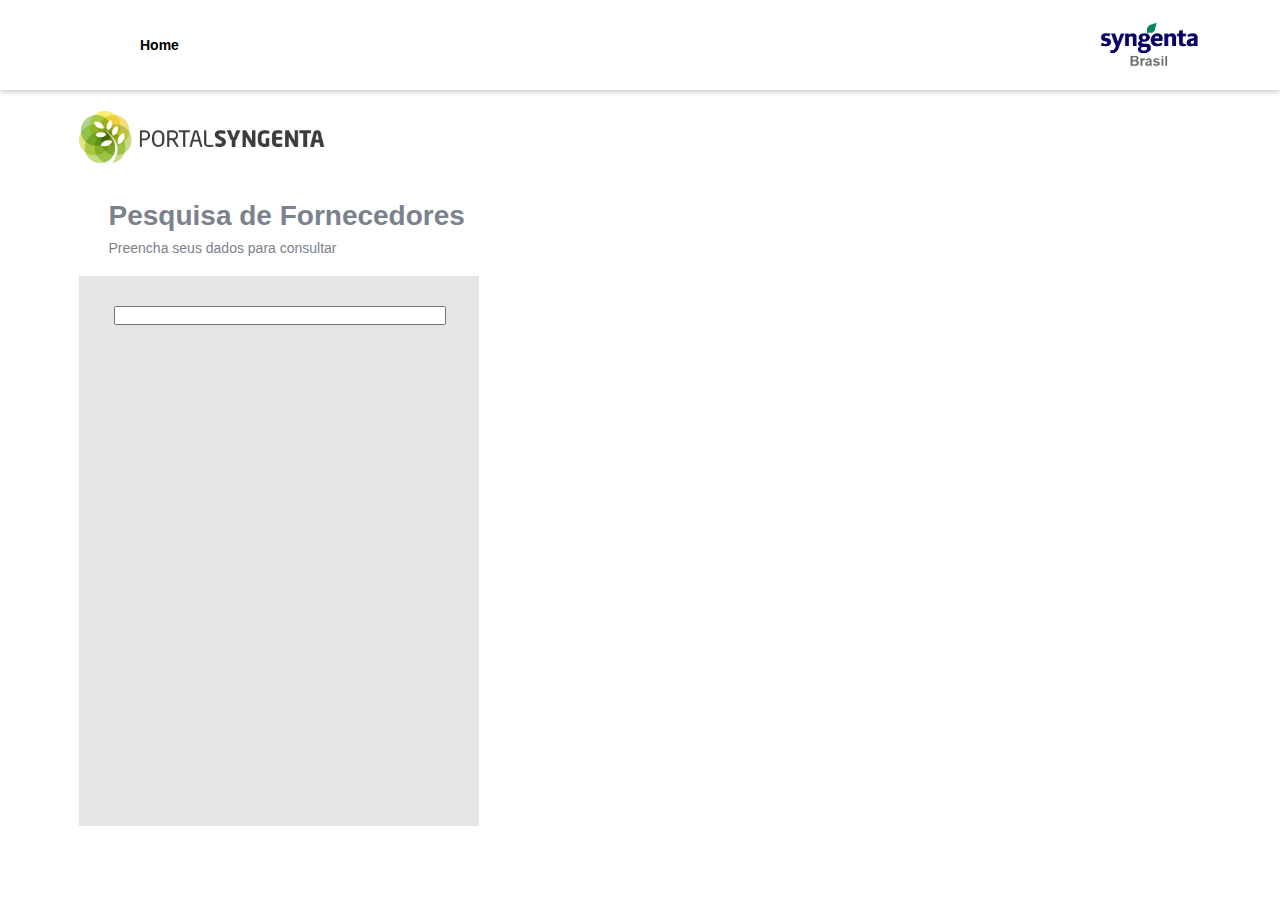
==== index-02.html @ feb4440c "Mudança de cor no botão buscar" ====
<!DOCTYPE html>
<html>
<head>
	<title>Portal Syngenta</title>
	<link rel="stylesheet" type="text/css" href="css/estilo.css">
	<meta charset="utf-8">
	<meta name="viewport" content="width=device-width, initial-scale=1">
</head>
<body >
	<div class="header-main">
		<div class="container">
			<div class="logo">
				<a href="#" target="_blank" rel="noopener" title="">
					<img src="img/syngenta-logo.png" alt="" width="105" height="50">
				</a>
				<div class="nav">
					<a href="#">
						<p>Home</p>
					</a>
				</div>
			</div>
		</div>	
	</div>

	<div class="menu-culturas">
		<img src="img/logo-portalsyngenta.png">
	</div>

<!-- SECTION 01-->
	<section class="sec-02">
		<h1>Pesquisa de Fornecedores</h1>
		<p>Preencha seus dados para consultar</p>

		<div class="col-01">
			<form>
				<div class="cidade-regiao">
					<input type="text" name="cidade-regiao">
				</div>
			</form>
		</div>
		
		
	</section>

	<!--JAVASCRIPT-->
	<script src="js/jquery-3.3.1.min.js" type="text/javascript"></script>
	<script src="js/jquery.mask.js" type="text/javascript"></script>

	<script type="text/javascript">
		$(document).ready(function(){
			$("#cpf").mask("000.000.000-00")
         	 $("#telefone").mask("(00) 0000-00009")
		})
	</script>

</body>
</html>
---- css/estilo.css ----
*{
	padding: 0;
	margin:0;
}

.header-main{
	background: #fff;
    box-shadow: 0 2px 5px #ccc;
    position: relative;
    width: 100%;
    height: 90px;
}

.container{
	width: 1123px;
	height: 90px;
	margin: auto;
}

.logo img{
	float:right;
	margin-top:20px;
}

.nav{
	width:1000px;
	height: 39px;
	margin:auto;
	padding-top: 37px;
}

.nav a{
	text-decoration: none;
}
.nav p{
	margin: auto;
	color: #000;
	font-weight: bold;
	font-family: arial;
	font-size: 14px;
}

.menu-culturas{
	width: 1123px;
	height: 90px;
	margin: auto;
}

.menu-culturas img{
	width: 246px;
	margin: 18px 0 0;
}

/* SECTION 01*/

.sec-01{
	width: 1123px;
	height: 720px;
	margin: auto;
}

.sec-01 h1{
	color: #7C828D;
	font-family: arial;
	font-weight:bold;
	margin-top:20px;
	margin-bottom: 8px;
	font-size: 28px;
	margin-left:30px;
}

.sec-01 p{
	color: #7C828D;
	font-family: arial;
	font-size: 14px;
	margin-left:30px;
}

/*FORMULÁRIO*/
.form{
	width: 1123px;
	height: 226px;
	background-color: #E5E5E5;
	margin: auto;
	margin-top: 40px;
}

.nome, .cpf, .email, .telefone, .cidade, .estado, .area-profissional label{
	font-family: arial;
	display: inline-block;
	font-size: 14px;

}

.nome {
	width: 300px;
	padding: 30px 35px;
}

.nome input {
	width: 300px;
	padding: 10px;
	margin-top: 4px;
}

.cpf{
	width: 300px;
	padding: 30px;
}

.cpf input {
	width: 300px;
	padding: 10px;
	margin-top: 4px;
}

.email {
	width: 300px;
	padding: 30px;
}

.email input{
	width: 300px;
	padding: 10px;
	margin-top: 4px;
}

.telefone{
	width: 200px;
	padding: 10px 20px 30px 35px;
}

.telefone input{
	width: 200px;
	padding: 10px;
	margin-top: 4px;
}

.cidade{
	width: 200px;
	padding: 10px 20px;
}

.cidade input{
	width: 200px;
	padding: 10px;
	margin-top: 4px;
}

.estado{
	width: 200px;
	padding: 10px 20px;
}

.estado input{
	width: 200px;
	padding: 10px;
	margin-top: 4px;
}

.area-profissional{
	width: 300px;
	padding: 10px 20px;
	display: inline-block;
}
.area-profissional select{
	-webkit-appearance: none;
	-moz-appearance:none;
	appearance:none;
	background: url(http://www.webcis.com.br/images/imagens-noticias/select/ico-seta-appearance.gif) no-repeat #fff;
	background-position: 290px center;
	width: 324px;
	height:30px;
	border:1px solid #000;
}

/*FORMULÁRIO BUSCA*/

.form-2{
	width: 1123px;
	height: 100px;
	background-color: #E5E5E5;
	margin: auto;
	margin-bottom: 30px;
}

.form-2 label{
	font-family: arial;
	font-size: 14px;
}

.produto{
	width: 400px;
	padding: 10px 35px;
	display: inline-block;
}

.produto input{
	width: 400px;
	padding: 10px;
	margin-top: 4px;
}

.botao-buscar{
	width: 150px;
	display: inline-block;
}

.botao-buscar button{
	background-color: #F0F0F0;
	padding: 7px 50px;
	border-radius: 30px;
	border: none;
	color: #fff;
	text-transform: uppercase;
	cursor: pointer;
}

.botao-buscar button:hover{
	background-color: #f0f0f0;
}

/* CONTEÚDO */

.conteudo-1{
	width: 500px;
	height: 250px;
	background-color: #E5E5E5;
	display: inline-block;
	position: absolute;
}

.conteudo-1 .margem{
	width: 400px;
	height: 250px; 
	margin:auto;
}

.conteudo-1 p{
	margin: 0;
}

.margem img{
	width:300px; 
	margin-top: 40px;
}

.conteudo-2{
	width:600px;
	background-color: #e1efcc;
	height: 250px;
	display: inline-block;
	float: right;
}

.preco{
	width: 520px;
	height: 85px;
	margin: auto;
	background-color: #f0f7e7;
	margin-top: 20px;
}

.preco h2{
	font-family: arial;
	color: #6b706c;
	font-size: 30px;
	padding: 15px 0px 2px 0px;
	margin-left: 25px;
}

.preco p{
	font-family: arial;
	color: #6b706c;
	font-size:14px;
	margin-left: 25px;
}

.conteudo-2 .margem-2{
	width:500px;
	margin:auto;
}

.conteudo-2 h3{
	font-family: arial;
	color: #6b706c;
	font-size: 14px;
	margin-top: 24px;
	text-transform: uppercase;
}

.conteudo-2 p{
	margin-top: 4px;
}

.conteudo-2 h3{
	padding-left: 30px;
}


.saiba-mais{
	width: 200px;
	display: inline-block;
	float: right;
	margin-top: 20px;
	margin-right: 15px;
}

.saiba-mais button{
	background-color: #6fad00;
	padding: 7px 50px;
	border-radius: 30px;
	border: none;
	color: #fff;
	text-transform: uppercase;
	cursor: pointer;
}

.comprar-online{
	width: 280px;
	display: inline-block;
	float: right;
	margin-top: 20px;
}

.comprar-online button{
	background-color: #6fad00;
	padding: 7px 50px;
	border-radius: 30px;
	border: none;
	color: #fff;
	text-transform: uppercase;
	cursor: pointer;
	float: right;
	margin-right: 15px;
}

.comprar-online button:hover{
	background-color: #669e00;
}

.saiba-mais button:hover{
	background-color: #669e00;
}

/*RESPONSIVEL*/

@media only screen and (max-width: 1100px) {
	.sec-01{
		width: 100%;
	}

	.container, .logo, .nav, .menu-culturas{
		width: 100%;
	}

	.menu-culturas{
		padding-left: 30px;
	}

	.nav p{
		margin-left: 35px;
	}

	.logo img{
		margin-right: 35px;
	}

	.form {
    	width: auto;
    }

    .form-2{
    	width: auto;
    }
}

@media only screen and (max-width: 1100px) {
	.menu-culturas{
		padding-left: 30px;
		width: auto!important;

	}

	.form, .form-2{
		width: 100%!important;
	}

	form .form-2{
		width: 100%!important;
	}

	.nome {
    	width: 640px;
    	padding: 28px 10px 12px 20px;
	}

	.nome input {
    	width: 640px;
	}

	.cpf{
		width: 300px;
		padding: 0px 6px 0px 20px;
	}

	.cpf input {
    	width: 300px;
    }

    .email{
    	padding:0px 6px 0px 30px;
    }

    .telefone {
    	width: 300px;
   		padding: 0px 6px 0px 20px;
   	}

   	.telefone input{
    	width: 300px;
   	}

	.cidade {
    	width: 300px;
    	padding: 6px 6px 0px 30px;
    }

    .cidade input {
    	width: 300px;
    }

	.estado {
    	width: 300px;
   		padding: 0px 6px 0px 20px;
   	}

   	.estado input {
    	width: 300px;
    }

    .area-profissional {
    	width: 300px;
    	padding: 6px 6px 0px 30px;
	}

	.area-profissional input {
    	width: 300px;
    }

    .form {
    	height: 306px;
    }

    .produto {
    	width: 401px!important;
    	padding: 10px 118px 0px 20px;
	}

    .produto input {
    	width: 480px!important;
    }

    .form-2{
    	margin-bottom: 10px!important;
    	width: 100%!important;
    }

    .conteudo-1 {
    	position: relative!important;
    	width: 100%!important
    }

    .conteudo-2 {
    	width: 100%!important;
    	margin-top: 10px;
    }

    .conteudo-2 h3{
    	padding-left: 30px;
    }

    .preco{
    	background-color:#e1efcc!important;
    }


}

@media only screen and (max-width: 700px) {
	.nome{
		display: list-item;
		list-style: none;
		padding: 20px 0px 6px 35px!important;
		width: 300px;
	}

	.nome input{
		width: 100%!important;
	}

	.telefone input, .cidade input, .estado input{
		width: 300px;
	}

	.cpf, .email, .telefone, .cidade, .estado, .area-profissional{
		display: list-item;
		list-style: none;
		padding: 6px 0px 6px 35px;
	}

	.form{
		height: 527px;
	}

	.form-2{
		height: 125px!important;
		margin-bottom: 10px!important;
	}

	.produto{
   		width: 45%!important;
   		padding: 10px 118px 0px 35px;
	}

	.produto input{
    	width: 300px!important;
    }

    .botao-buscar {
    	float: left;
		margin-right: 35px;
		margin-top: 14px;
		width: 325px;
		margin-left: 34px;
	}

	.botao-buscar button {
    	float: right;
    }

	.conteudo-1{
		position: relative!important;
		width: 100%!important;
	}

	.margem img {
    	padding-right: 10%;
    	padding-left: 10%;
    }

    .conteudo-1 p {
    	padding-left: 10%;
   		padding-right: 10%;
   	}

   	.conteudo-1 .margem {
		width: 100%;
	}

	.conteudo-2{
		width: 100%!important;
		margin-top: 10px;
		height: 40%;
	}

	.conteudo-2 h3{
		width: 70%;
		padding-left: 10%;
		padding-right: 10%;
	}

	.conteudo-2 p{
		width: 70%;
		padding-left: 10%;
		padding-right: 10%;
		margin: 0;
	}

	.conteudo-2 .margem-2{
		width: 100%;
	}

	.preco{
	    width: 290px;
	    background-color: transparent!important;
	    padding-left: 10%;
	    padding-right: 10%;
	    margin: 0;
	}

	.preco p, .preco h2{
		margin: 0!important;
		padding-left: 0;
		padding-right: 0;
	}

	.saiba-mais {
    	width: 60%;
    	float: left;
    	margin-top: 20px;
    	padding-left: 10%;
    }

    .comprar-online {
    	width: 59%;
    	float: left;
    	margin-top: 10px;
    	padding-left: 10%;
    }

    .comprar-online button{
    	float: left;
    }

	.area-profissional select{
		width: 322px;
	}
}

/*    INDEX 02     */

.sec-02{
	width: 1123px;
	height: 720px;
	margin: auto;
}

.sec-02 h1{
	color: #7C828D;
	font-family: arial;
	font-weight:bold;
	margin-top:20px;
	margin-bottom: 8px;
	font-size: 28px;
	margin-left:30px;
}

.sec-02 p{
	color: #7C828D;
	font-family: arial;
	font-size: 14px;
	margin-left:30px;
	margin-bottom: 20px;
}

.col-01{
	width: 400px;
	height: 550px;
	background-color: #E5E5E5;
}

.cidade-regiao{
	width: 330px;
	padding: 30px 35px;
}

.cidade-regiao input{
	width: 328px;
}
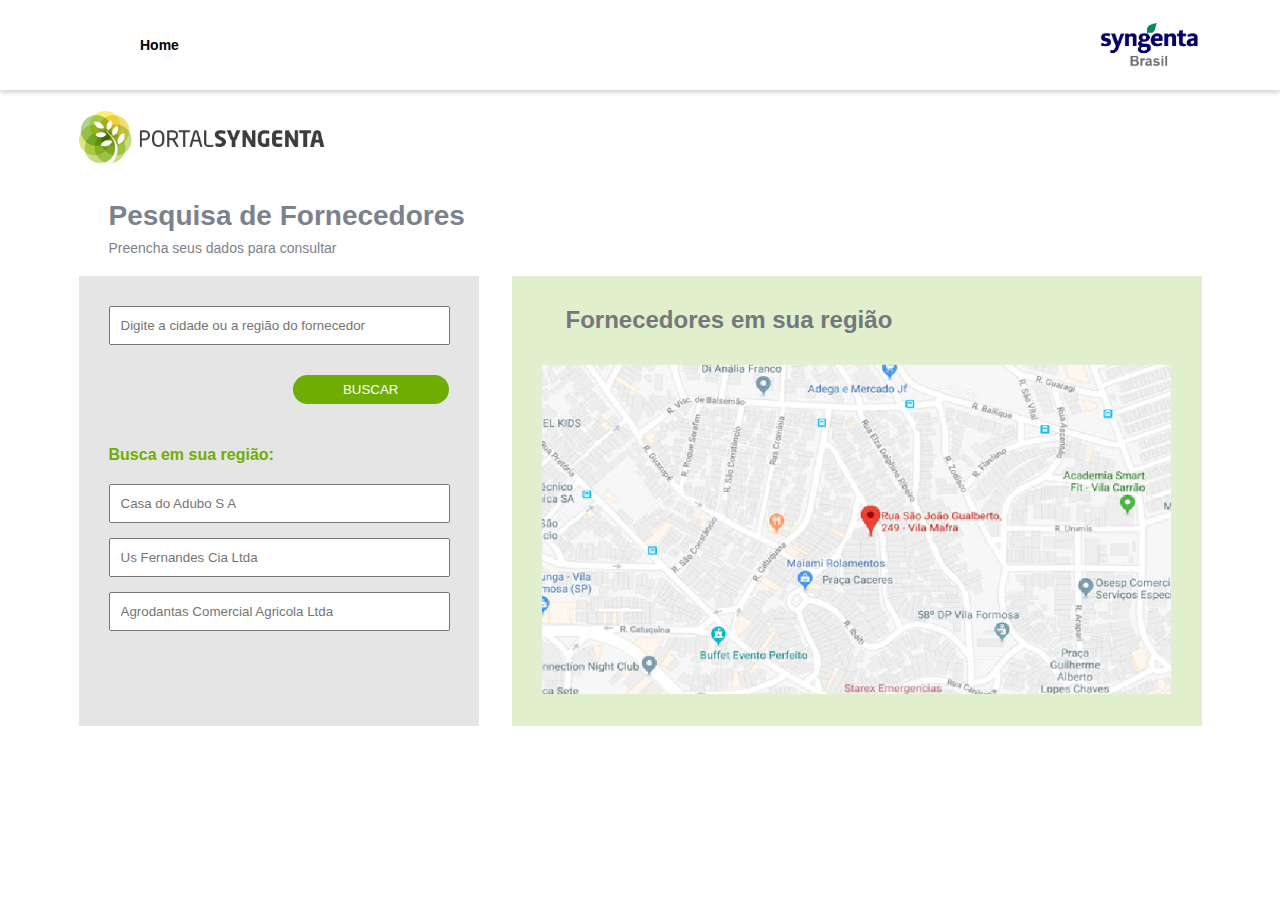
==== commit 26033570: "Construção da index-02" ====
--- a/index-02.html
+++ b/index-02.html
@@ -32,13 +32,42 @@
 		<p>Preencha seus dados para consultar</p>
 
 		<div class="col-01">
-			<form>
-				<div class="cidade-regiao">
-					<input type="text" name="cidade-regiao">
+			<div class="form-03">
+				<form>
+					<div class="cidade-regiao">
+						<input type="text" name="cidade-regiao" placeholder="Digite a cidade ou a região do fornecedor">
+					</div>
+					<div class="botao-buscar-02">
+						<button>Buscar</button>
+					</div>
+				</form>
+			</div>
+
+			<div class="form-04">
+				<p>Busca em sua região:</p>
+
+				<div class="input-01">
+					<input type="text" name="input-01" placeholder="Casa do Adubo S A">
 				</div>
-			</form>
+
+				<div class="input-02">
+					<input type="text" name="input-02" placeholder="Us Fernandes Cia Ltda">
+				</div>
+
+				<div class="input-03">
+					<input type="text" name="input-03" placeholder="Agrodantas Comercial Agricola Ltda">
+				</div>
+			</div>
 		</div>
-		
+
+		<div class="col-02">
+			<h2>Fornecedores em sua região</h2>
+			<div class="map">
+				<img src="img/mapa.png">
+				
+			</div>
+			
+		</div>
 		
 	</section>
 
--- a/css/estilo.css
+++ b/css/estilo.css
@@ -646,15 +646,258 @@
 
 .col-01{
 	width: 400px;
-	height: 550px;
+	height: 450px;	
 	background-color: #E5E5E5;
+	display: inline-block;
+	position: absolute;
+}
+
+.form-03{
+	height: 140px;
 }
 
 .cidade-regiao{
-	width: 330px;
-	padding: 30px 35px;
+	width: 340px;
+	padding: 30px 30px 0px 30px;
 }
 
 .cidade-regiao input{
-	width: 328px;
+	width: 317px;
+	padding: 10px;
+}
+
+.botao-buscar-02{
+	width: 400px;
+}
+
+.botao-buscar-02 button{
+	background-color: #6eae02;
+	padding: 7px 50px;
+	border-radius: 30px;
+	border: none;
+	color: #fff;
+	text-transform: uppercase;
+	cursor: pointer;
+	float: right;
+	margin-top: 30px;
+	margin-right: 30px;
+}
+
+.form-04{
+	height: 210px;
+	margin-top: 30px;
+}
+
+.form-04 p{
+	color: #6eae02;
+	font-weight: bold;
+	font-size: 16px;
+}
+
+.input-01{
+	width: 340px;
+	padding: 0px 30px 0px 30px;
+}
+
+.input-01 input{
+	width: 317px;
+	padding: 10px;
+}
+
+.input-02{
+	width: 340px;
+	padding: 15px 30px 0px 30px;
+}
+
+.input-02 input{
+	width: 317px;
+	padding: 10px;
+}
+
+.input-03{
+	width: 340px;
+	padding: 15px 30px 0px 30px;
+}
+
+.input-03 input{
+	width: 317px;
+	padding: 10px;
+}
+
+.col-02{
+	width: 690px;
+	height: 450px;	
+	background-color: #e1efcc;
+	display: inline-block;
+	margin-left: 433px;
+}
+
+.col-02 h2{
+	font-weight: bold;
+	font-family: arial;
+	padding-left: 54px;
+	padding-top: 30px;
+	color: #74777e;
+}
+
+.map{
+	padding: 30px;
+}
+
+.map img{
+	width: 629px;
+	height: 330px;
+}
+
+@media only screen and (max-width: 1130px) {
+	.sec-02 {
+    	width: 100%;
+	}
+
+	.col-01{
+		position: relative;
+		width: 100%;
+	}
+
+	.form-03{
+		margin: 30px 60px 0px 60px;
+	}
+
+	.cidade-regiao{
+		width: auto;
+    	padding: 0px 30px 0px 30px;
+	}
+
+	.cidade-regiao input{
+		width: 100%;
+	}
+
+	.botao-buscar-02{
+		width: 100%;
+		margin-right: 0;
+	}
+
+	.form-04{
+		margin: 30px 60px 0px 60px;
+	}
+
+	.input-01 {
+    	width: auto;
+    	padding: 0px 30px 0px 30px;
+	}
+
+	.input-01 input {
+    	width: 100%;
+	}
+
+	.input-02 {
+    	width: auto;
+    	padding: 20px 30px 0px 30px;
+	}
+
+	.input-02 input {
+    	width: 100%;
+	}
+
+	.input-03 {
+    	width: auto;
+    	padding: 20px 30px 0px 30px;
+	}
+
+	.input-03 input {
+    	width: 100%;
+	}
+
+	.col-02{
+		display: block;
+		margin: 0;
+		width: 100%;
+		height: 75%;
+		margin-top: 20px;
+	}
+
+	.map img {
+    	width: 100%;
+    	height: 100%;
+    }
+}
+
+@media only screen and (max-width: 415px) {
+	.sec-02 {
+    	width: 100%;
+	}
+
+	.form-04 p{
+		margin-left: 0;
+	}
+
+	.col-01{
+		position: relative;
+	}
+
+	.form-03 {
+    	margin: 30px 30px 0px 30px;
+	}
+
+	.cidade-regiao {
+    	padding: 0px 0px 0px 0px;
+   	}
+
+   	.cidade-regiao input {
+   	 	width: 92%;
+   	}
+
+   	.botao-buscar-02 button {
+	    margin-top: 20px;
+	    margin-right:0;
+	}
+
+	.form-04 {
+    	margin: 30px 30px 0px 30px;
+	}
+
+	.input-01 {
+     	padding: 0;
+    }
+
+    .input-01 input{
+    	width: 92%;
+    }
+
+    .input-02 {
+     	padding: 20px 0px 0px 0px;
+    }
+
+    .input-02 input{
+    	width: 92%;
+    }
+
+    .input-03 {
+     	padding: 20px 0px 0px 0px;
+    }
+
+    .input-03 input{
+    	width: 92%;
+    }
+
+	.col-02{
+		display: block;
+		margin: 0;
+		width: 100%;
+		height: 40%;
+		margin-top: 20px;
+	}
+
+	.col-02 h2{
+		padding-left: 20px;
+		font-size: 16px;
+	}
+	.map{
+	    padding: 20px;
+	}
+
+	.map img {
+    	width: 100%;
+    	height: 100%;
+	}
 }